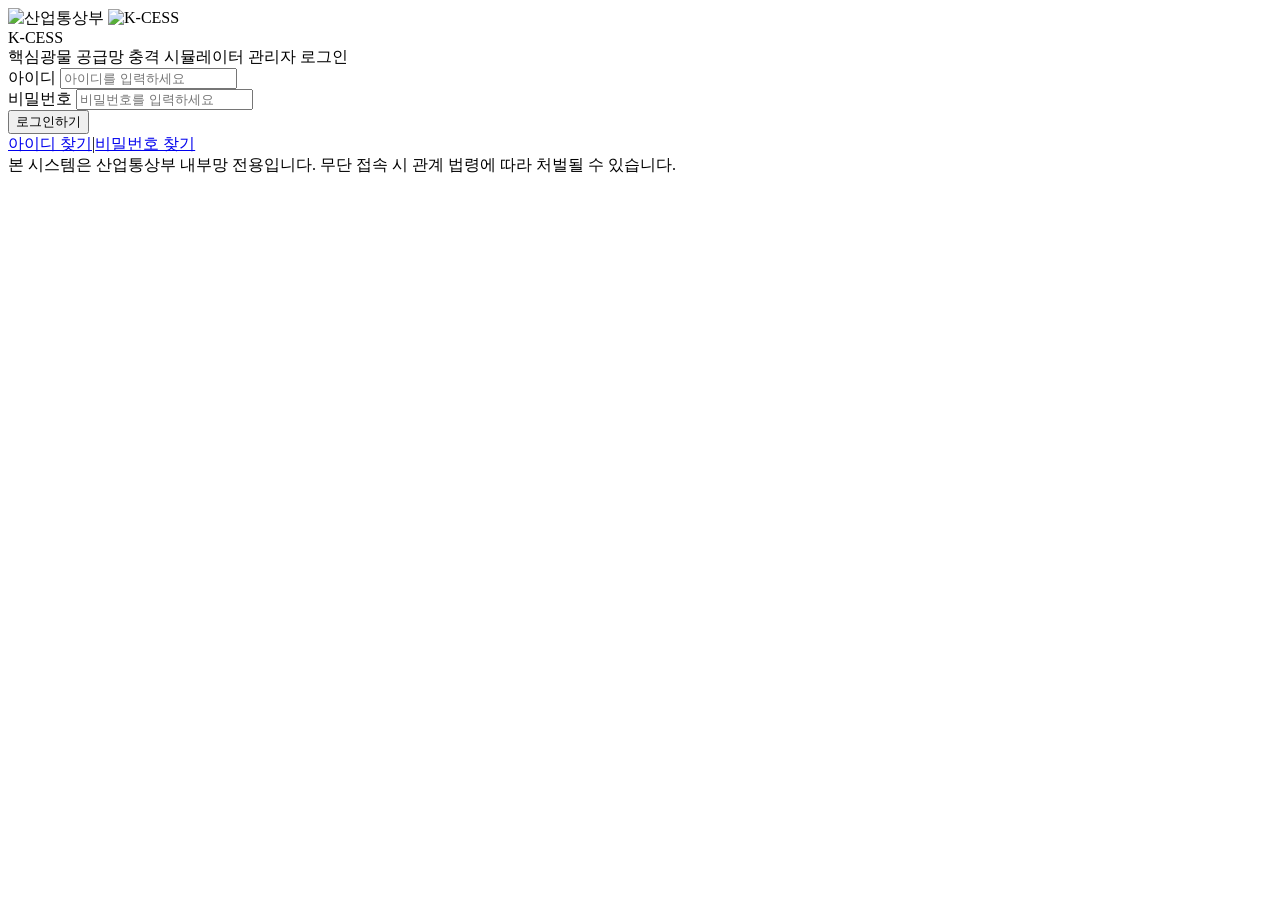
==== frontend/index.html @ e74ba36a "조달 시뮬레이션 옵션 카드 2열 그리드 및 확정 버튼 레이아웃 개선 옵션 카드가 3열이라 4개가 3+1로 어색하게 줄바꿈되던 것을 2x2 그리드로 고정했다. "이 조달안으로 확정"" ====
<!DOCTYPE html>
<html lang="ko">
<head>
<meta charset="UTF-8">
<meta name="viewport" content="width=device-width, initial-scale=1.0">
<title>K-CESS</title>
<link rel="stylesheet" href="https://cdn.jsdelivr.net/gh/orioncactus/pretendard@v1.3.9/dist/web/static/pretendard.css">
<link rel="stylesheet" href="/static/styles.css">
<script src="https://cdn.jsdelivr.net/npm/chart.js@4.4.0/dist/chart.umd.min.js"></script>
</head>
<body>

<!-- ───────────── 로그인 화면 ───────────── -->
<div class="login-screen" id="login-screen">
  <div class="login-card">
    <div class="login-logo-row">
      <img class="login-logo" src="/static/assets/motie-logo-stacked.png" alt="산업통상부">
      <span class="login-logo-divider" aria-hidden="true"></span>
      <img class="login-logo login-logo-kcess" src="/static/assets/kcess-logo.png" alt="K-CESS">
    </div>
    <div class="login-title">K-CESS</div>
    <div class="login-sub">핵심광물 공급망 충격 시뮬레이터 관리자 로그인</div>
    <form class="login-form" id="login-form">
      <div class="login-field">
        <label class="login-field-label" for="login-id">아이디</label>
        <input type="text" id="login-id" placeholder="아이디를 입력하세요" autocomplete="username">
      </div>
      <div class="login-field">
        <label class="login-field-label" for="login-pw">비밀번호</label>
        <input type="password" id="login-pw" placeholder="비밀번호를 입력하세요" autocomplete="current-password">
      </div>
      <button type="submit">로그인하기</button>
    </form>
    <div class="login-help-links">
      <a href="#" onclick="return false;">아이디 찾기</a><span aria-hidden="true">|</span><a href="#" onclick="return false;">비밀번호 찾기</a>
    </div>
    <div class="login-notice">본 시스템은 산업통상부 내부망 전용입니다. 무단 접속 시 관계 법령에 따라 처벌될 수 있습니다.</div>
  </div>
</div>

<div class="app-shell" id="app-shell" hidden>

  <div class="watermark-overlay" aria-hidden="true"></div>

  <!-- ───────────── 모바일 상단바 ───────────── -->
  <div class="mobile-topbar" id="mobile-topbar">
    <img class="mobile-topbar-logo" src="/static/assets/motie-logo-horizontal.png" alt="산업통상부">
    <img class="mobile-topbar-logo mobile-topbar-logo-kcess" src="/static/assets/kcess-logo.png" alt="K-CESS">
    <span class="mobile-topbar-title">K-CESS</span>
    <button type="button" class="logout-icon-btn" id="logout-icon-btn" aria-label="로그아웃하기" style="margin-left:auto">
      <svg width="16" height="16" viewBox="0 0 24 24" fill="none" stroke="currentColor" stroke-width="2" stroke-linecap="round" stroke-linejoin="round" aria-hidden="true"><path d="M15 17l5-5-5-5M20 12H9M12 3H5a2 2 0 00-2 2v14a2 2 0 002 2h7"/></svg>
    </button>
  </div>

  <!-- ───────────── Main ───────────── -->
  <main class="main">

    <div class="official-banner">
      <span class="official-banner-text-full">이 서비스는 산업통상부가 운영하는 공식 시스템입니다</span>
      <span class="official-banner-text-short">산업통상부 공식 시스템</span>
      <a class="official-banner-link" href="https://www.gov.kr" target="_blank" rel="noopener noreferrer">
        정부24 바로가기
        <svg width="12" height="12" viewBox="0 0 24 24" fill="none" stroke="currentColor" stroke-width="2.2" stroke-linecap="round" stroke-linejoin="round" aria-hidden="true"><path d="M7 17L17 7M17 7H8M17 7V16"/></svg>
      </a>
    </div>

    <div class="top-nav-banner" id="view-tabs">
      <div class="top-nav-brand">
        <img class="top-nav-logo" src="/static/assets/motie-logo-horizontal.png" alt="산업통상부">
        <span class="top-nav-divider" aria-hidden="true"></span>
        <img class="top-nav-logo top-nav-logo-kcess" src="/static/assets/kcess-logo.png" alt="K-CESS">
        <span class="top-nav-title"><span class="top-nav-title-main">K-CESS</span></span>
      </div>
      <nav class="top-nav-menu" aria-label="주요 화면 전환">
        <button type="button" data-view="dashboard">실시간 관제</button>
        <button type="button" data-view="simulate">충격 시뮬레이터</button>
        <button type="button" data-view="stockpile">비축·조달</button>
        <button type="button" data-view="compare">시나리오 비교</button>
        <button type="button" data-view="reports">정책·보고서</button>
      </nav>
    </div>

    <div class="top-info-bar">
      <div class="top-info-clock" id="top-clock"></div>
      <div class="top-info-divider"></div>
      <div class="top-info-user">홍길동 사무관(자원공급망관리과)</div>
      <button type="button" class="report-btn" id="report-btn">📄 리포트 저장</button>
      <button type="button" class="logout-btn" id="logout-btn">로그아웃하기</button>
    </div>

    <!-- 인쇄 시에만 표시되는 공문서 양식 리포트 (재시험 관련 방안 조사 보고 양식 기준) -->
    <div class="print-report" id="print-report">
      <div class="report-banner"><span id="report-title">K-CESS 공급망 충격 시뮬레이션 보고</span></div>
      <div class="report-meta" id="report-meta"></div>
      <div id="report-body"></div>
    </div>

    <!-- ═══════ VIEW 0: 실시간 관제 (구 공급망 현황, 로그인 직후 진입) ═══════ -->
    <div id="view-dashboard" class="dashboard">
      <div class="page-header-bar" id="dashboard-header-bar">
        <div class="page-header-title">실시간 관제</div>
        <div class="page-header-right"><div id="dashboard-last-update"></div></div>
      </div>

      <div class="dashboard-alert" id="dashboard-alert" role="alert" aria-live="polite">
        <div class="dashboard-alert-text" id="dashboard-alert-text"></div>
        <button type="button" class="dashboard-alert-cta" data-view="simulate">바로가기</button>
      </div>

      <section>
        <div class="dashboard-section-title">핵심광물 공급망 지도</div>
        <div class="map-card">
          <div class="tab-pills" id="map-mode-tabs">
            <button type="button" data-mode="all" class="active">전체 광물</button>
            <button type="button" data-mode="risk">위험 광물만</button>
            <button type="button" data-mode="country">국가별 보기</button>
          </div>
          <div class="map-card-body">
            <div class="map-frame-wrap">
              <iframe src="/static/worldmap.html" title="핵심광물 수입 의존도 세계지도" class="map-frame" id="world-map-frame"></iframe>
            </div>
            <div class="country-panel" id="country-panel">
              <div class="country-panel-empty">지도에서 국가를 클릭하면<br>상세 정보가 표시됩니다</div>
            </div>
          </div>
        </div>
      </section>

      <section>
        <div class="dashboard-section-title">공급망 핵심 지표</div>
        <div class="kpi-strip" id="dashboard-kpi"></div>
      </section>

      <section>
        <div class="dashboard-section-title">전체 광물 자동 스캔</div>
        <div class="block-meta" style="margin:-6px 0 10px">각 광물 기본 공급제한율(shock_example) 기준 자동 계산 · 생산손실 상위 5개</div>
        <div class="industry-list" id="dashboard-scan-list"></div>
      </section>

      <section class="block">
        <div class="block-head">
          <div class="block-title">방출 우선순위 자동산출</div>
          <div class="block-meta">공급제한 50% 이상 광물 종합 · 생산유발(60%)+고용유발(40%)</div>
        </div>
        <div class="stockpile-grid-a">
          <div id="dashboard-priority-rows"></div>
          <div class="industry-list" id="dashboard-priority-bars"></div>
        </div>
      </section>

      <section class="alerts-card">
        <div class="dashboard-section-title">최신 공급망 뉴스</div>
        <div class="block-meta" style="margin:-6px 0 10px">KOTRA 단신속보뉴스 · 핵심광물·수출통제 키워드 자동 검색</div>
        <div class="alerts-list" id="alerts-list"></div>
      </section>

      <div class="landing-carousel">
        <div class="landing-carousel-head">
          <div class="landing-carousel-title">유관기관 바로가기</div>
          <div class="landing-carousel-controls">
            <button type="button" id="carousel-prev" aria-label="이전 배너로 이동하기">‹</button>
            <button type="button" id="carousel-toggle">정지하기</button>
            <button type="button" id="carousel-next" aria-label="다음 배너로 이동하기">›</button>
          </div>
        </div>
        <div class="landing-carousel-track" id="landing-carousel-track"></div>
      </div>
    </div>

    <!-- ═══════ VIEW 1: 충격 시뮬레이터 ═══════ -->
    <div id="view-simulate" hidden>
      <div class="page-header-bar" id="sim-header-bar">
        <div class="page-header-title">충격 시뮬레이터</div>
        <div class="page-header-right">
          <div id="sim-last-run">아직 실행되지 않음</div>
          <button type="button" class="ghost-btn-sm" id="sim-reset-btn">시뮬레이션 초기화</button>
        </div>
      </div>

      <div class="sim-layout">
        <!-- 좌측: 충격 시나리오 설정 -->
        <div class="sim-left panel-box">
          <div class="panel-title">충격 시나리오 설정</div>

          <div class="field-block">
            <div class="field-block-label">① 광물 선택</div>
            <div class="select-wrap">
              <button type="button" class="mineral-trigger" id="mineral-trigger" aria-haspopup="listbox" aria-expanded="false" aria-label="광물 선택"></button>
              <div class="select-chevron"></div>
              <div class="mineral-list" id="mineral-list" role="listbox" aria-label="광물 목록" hidden></div>
            </div>
            <div class="mineral-badge-sm" id="sim-mineral-badge"></div>
          </div>

          <div class="field-block">
            <div class="field-block-label">② 충격 유형</div>
            <div id="shock-type-list"></div>
          </div>

          <div class="field-block">
            <div class="range-row-top">
              <label class="field-block-label" for="restriction-range" style="margin-bottom:0">③ 공급 감소율</label>
              <span class="range-value" id="restriction-value">30%</span>
            </div>
            <input type="range" id="restriction-range" min="10" max="100" step="1" aria-label="공급 제한 비율">
            <div style="text-align:right; font-size:11px; font-weight:700" id="sim-intensity-label"></div>
          </div>

          <div class="field-block">
            <div class="field-block-label">④ 충격 지속 기간</div>
            <div class="toggle-group" id="duration-group"></div>
          </div>

          <div class="field-block">
            <div class="field-block-label">⑤ 대상 국가/지역</div>
            <div id="country-check-list"></div>
          </div>

          <div class="field-block">
            <label class="field-block-label" for="import-input">한국 연간 수입 규모 (조원)</label>
            <input type="number" id="import-input" min="0" step="0.01">
          </div>

          <div class="shock-preview">
            <div class="shock-preview-label">예상 직접 충격 미리보기</div>
            <div class="shock-preview-value" id="shock-preview-value">-</div>
            <div class="shock-preview-formula" id="shock-preview-formula"></div>
          </div>

          <button type="button" class="run-sim-btn" id="run-sim-btn">▶ 시뮬레이션 실행</button>
        </div>

        <!-- 중앙: 결과 -->
        <div class="sim-center">
          <div class="sim-kpi-grid" id="sim-kpi-grid"></div>

          <div class="panel-box-flush">
            <div class="panel-box-flush-head">공급량 변화 예측 (시뮬레이션)</div>
            <div class="panel-box-flush-body"><canvas id="sim-line-chart" height="90"></canvas></div>
          </div>

          <div class="panel-box-flush">
            <div class="panel-box-flush-head">국가별 영향도</div>
            <div class="table-scroll"><table class="data-table" id="sim-heatmap-table"></table></div>
          </div>

          <div class="panel-box-flush">
            <div class="panel-box-flush-head">대체 공급국 제안</div>
            <div class="block-meta" style="margin:10px 12px 0">🔴 충격 대상국 · 🟢 대체 수입 후보국 (세계 생산 점유율)</div>
            <div class="altmap-frame-wrap"><iframe src="/static/altsupply-map.html" title="대체 공급국 지도" class="altmap-frame" id="altsupply-map-frame"></iframe></div>
            <div class="altmap-cards" id="altsupply-cards"><div class="altmap-empty">시뮬레이션을 실행하면 대체 공급국 후보가 표시됩니다</div></div>
          </div>

          <div class="panel-box-flush">
            <div class="panel-box-flush-head">공급망 파급 경로</div>
            <div class="pathway-row" id="sim-pathway"></div>
          </div>

          <section class="block">
            <div class="block-head">
              <div class="block-title">공급망 도미노 충격 전파</div>
              <div class="block-meta" id="domino-meta"></div>
            </div>
            <div class="dday-select" id="dday-select"></div>
            <div class="domino" id="domino"></div>
          </section>

          <div class="dday-cards" id="dday-cards"></div>

          <section class="block">
            <div class="block-head">
              <div class="block-title">산업별 생산 파급 손실</div>
              <div class="block-meta" id="industry-meta"></div>
            </div>
            <div class="industry-list" id="industry-list"></div>
            <button type="button" class="industry-toggle-btn" id="industry-toggle-btn" hidden></button>
          </section>

          <section class="block">
            <div class="block-head">
              <div class="block-title">KOMIS 광물종합지수 추이</div>
              <div class="block-meta">희소금속지수 · 최근 12개월</div>
            </div>
            <div class="komis-grid">
              <svg id="komis-svg" viewBox="0 0 600 180" style="width:100%; height:180px; display:block;">
                <line x1="0" y1="45" x2="600" y2="45" stroke="rgba(10,20,35,0.10)" stroke-width="1"></line>
                <line x1="0" y1="90" x2="600" y2="90" stroke="rgba(10,20,35,0.10)" stroke-width="1"></line>
                <line x1="0" y1="135" x2="600" y2="135" stroke="rgba(10,20,35,0.10)" stroke-width="1"></line>
                <polyline id="komis-line" points="" fill="none" stroke="#246beb" stroke-width="3" stroke-linecap="round" stroke-linejoin="round"></polyline>
              </svg>
              <div class="komis-stats" id="komis-stats"></div>
            </div>
          </section>
        </div>

        <!-- 우측: 인사이트 -->
        <div class="sim-right">
          <div class="panel-box insight-alert-box" id="sim-risk-alert-box">
            <div class="insight-alert-label">위험 경보</div>
            <div class="insight-alert-badge" id="sim-risk-alert-badge"></div>
          </div>
          <div class="panel-box">
            <div class="panel-title" style="margin-bottom:12px">권고 조치</div>
            <div id="sim-recommendations"></div>
          </div>
          <div class="panel-box">
            <div class="panel-title" style="margin-bottom:10px">비축 현황 대비</div>
            <div id="sim-stock-compare"></div>
          </div>
          <button type="button" class="outline-btn" id="sim-save-scenario-btn">시나리오로 저장</button>
        </div>
      </div>
    </div>

    <!-- ═══════ VIEW 2: 비축 조달 의사결정 ═══════ -->
    <div id="view-stockpile" hidden>
      <div class="page-header-bar tall">
        <div class="page-header-title">비축·조달 의사결정 도구</div>
      </div>
      <div class="tabs-bar" id="proc-tabs">
        <button type="button" class="underline-tabs-btn active" data-proctab="stock">비축 현황</button>
        <button type="button" class="underline-tabs-btn" data-proctab="sim">조달 시뮬레이션</button>
        <button type="button" class="underline-tabs-btn" data-proctab="matrix">의사결정 매트릭스</button>
        <button type="button" class="underline-tabs-btn" data-proctab="history">이력 관리</button>
      </div>

      <div class="proc-page-body">

        <!-- 탭1: 비축 현황 -->
        <div id="proc-tab-stock">
          <div class="stock-summary" id="stock-summary"></div>
          <div class="stock-note">표준 가정: 일일 소비량 500MT · 비축 방출비율 50% · 목표 60일 기준 (한국은행/USGS 실측 수입규모와 광물별 기본 공급제한율(shock_example) 결합 산출)</div>
          <div class="stock-card-grid" id="stock-card-grid"></div>

          <hr class="divider" style="margin:28px 0;">
          <div class="block-meta" id="stockpile-summary" style="margin-bottom:16px;"></div>

          <!-- A. 비축량 최적화 역산 -->
          <section class="block">
            <div class="block-head">
              <div class="block-title">A. 비축량 최적화 — "D+N 버티려면 몇 톤?"</div>
            </div>
            <div class="stockpile-grid-a">
              <div>
                <div class="range-row-top">
                  <label class="field-label" for="target-days-range">목표 생존 일수</label>
                  <span class="range-value" id="target-days-value">45일</span>
                </div>
                <input type="range" id="target-days-range" min="7" max="90" step="1" value="45">
                <div class="coverage-bar-wrap">
                  <div class="coverage-bar-row">
                    <span>현재 커버리지</span><span id="coverage-pct-label">0%</span>
                  </div>
                  <div class="coverage-track"><div class="coverage-fill" id="coverage-fill"></div></div>
                  <div class="coverage-status" id="coverage-status"></div>
                </div>
              </div>
              <div>
                <div class="table-scroll"><table class="report-table stockpile-table" id="stockpile-a-table"></table></div>
                <div class="stockpile-hint" id="stockpile-a-hint" hidden></div>
              </div>
            </div>
          </section>

          <!-- B. 최소 안전 비축량 임계값 -->
          <section class="block">
            <div class="block-head">
              <div class="block-title">B. 최소 안전 비축량 임계값</div>
              <div class="block-meta" id="signal-badge"></div>
            </div>
            <div class="stockpile-grid-a">
              <div class="industry-list" id="threshold-bars"></div>
              <div>
                <div class="table-scroll"><table class="report-table stockpile-table" id="stockpile-b-table"></table></div>
                <div id="stockpile-b-cards"></div>
              </div>
            </div>
          </section>

          <!-- C. 방출 우선순위 자동산출 -->
          <section class="block">
            <div class="block-head">
              <div class="block-title">C. 방출 대상 산업 우선순위 자동산출</div>
              <div class="block-meta">종합점수 = 생산유발(60%) + 고용유발(40%)</div>
            </div>
            <div class="stockpile-grid-a">
              <div id="priority-rows"></div>
              <div class="industry-list" id="priority-bars"></div>
            </div>
          </section>
        </div>

        <!-- 탭2: 조달 시뮬레이션 -->
        <div id="proc-tab-sim" hidden>
          <div class="proc-sim-layout">
            <div class="proc-sim-left panel-box">
              <div class="panel-title">조달 조건 설정</div>
              <div class="field-block">
                <div class="field-block-label">① 광물 선택</div>
                <select id="proc-mineral-select"></select>
              </div>
              <div class="field-block">
                <label class="field-block-label" for="proc-qty-input">② 조달 수량 (톤)</label>
                <input type="number" id="proc-qty-input" min="0" step="10">
              </div>
              <div class="field-block">
                <div class="field-block-label">③ 조달 방식</div>
                <div class="toggle-group" id="proc-method-group"></div>
              </div>
              <div class="field-block">
                <div class="range-row-top">
                  <div class="field-block-label" style="margin-bottom:0">④ 예산 한도</div>
                  <span class="range-value" id="proc-budget-value" style="font-size:13px">0억 원</span>
                </div>
                <input type="range" id="proc-budget-range" min="0" max="200" step="5">
              </div>
              <div class="field-block">
                <label class="field-block-label" for="proc-deadline-select">⑤ 납기 요건</label>
                <select id="proc-deadline-select">
                  <option value="15">15일 이내</option>
                  <option value="30">30일 이내</option>
                  <option value="60">60일 이내</option>
                  <option value="90">90일 이내</option>
                </select>
              </div>
              <div class="field-block">
                <div class="field-block-label">⑥ 리스크 허용 수준</div>
                <div class="toggle-group" id="proc-risk-group"></div>
              </div>
              <button type="button" class="run-sim-btn" id="proc-run-btn">조달 시뮬레이션 실행</button>
            </div>
            <div class="proc-sim-right">
              <div class="option-grid" id="proc-option-cards"></div>
              <div class="proc-confirm-row">
                <span class="proc-confirm-hint">③ 조달 방식에서 선택한 옵션이 "이력 관리" 탭에 기록됩니다</span>
                <button type="button" class="btn-solid-sm" id="proc-confirm-btn">이 조달안으로 확정 → 이력에 기록</button>
              </div>
              <div class="panel-box-flush">
                <div class="panel-box-flush-head">비용-납기-리스크 비교 (예시 지표)</div>
                <div class="panel-box-flush-body" id="proc-radar-wrap"></div>
              </div>
              <div class="panel-box-flush">
                <div class="panel-box-flush-head">공급국 다변화 지수 (HHI, 낮을수록 양호)</div>
                <div class="panel-box-flush-body" id="proc-hhi-wrap"></div>
              </div>
            </div>
          </div>
        </div>

        <!-- 탭3: 의사결정 매트릭스 -->
        <div id="proc-tab-matrix" hidden>
          <div class="filter-bar">
            <select id="matrix-mineral-filter"><option value="all">광물 전체</option></select>
            <select id="matrix-risk-filter">
              <option value="all">위험도 전체</option>
              <option value="HIGH">위험</option>
              <option value="MEDIUM">심각</option>
              <option value="LOW">정상</option>
            </select>
          </div>
          <div class="panel-box-flush"><div class="table-scroll"><table class="data-table" id="matrix-table"></table></div></div>
        </div>

        <!-- 탭4: 이력 관리 -->
        <div id="proc-tab-history" hidden>
          <div class="stock-note">"조달 시뮬레이션" 탭에서 옵션을 선택하고 "이 조달안으로 확정"을 누르면 이 목록에 실시간으로 기록됩니다.</div>
          <div class="scen-empty-state" id="history-empty-state" hidden>
            확정된 조달 이력이 없습니다.<br>
            <b>조달 시뮬레이션</b> 탭에서 원하는 옵션을 선택한 뒤 "이 조달안으로 확정"을 눌러보세요.
          </div>
          <div class="panel-box-flush" id="history-table-wrap" hidden><div class="table-scroll"><table class="data-table" id="history-table"></table></div></div>
        </div>

      </div>
    </div>

    <!-- ═══════ VIEW 3: 시나리오 비교 ═══════ -->
    <div id="view-compare" hidden class="scen-page">
      <div class="page-header-bar tall">
        <div class="page-header-title">시나리오 비교 분석</div>
      </div>
      <div class="scen-topbar">
        <div class="scen-toggles" id="scen-toggles"></div>
        <div class="scen-topbar-actions">
          <button type="button" class="btn-solid-sm" id="scen-run-btn">비교 실행</button>
          <button type="button" class="btn-ghost-sm" id="scen-export-btn">내보내기 PDF</button>
        </div>
      </div>

      <div class="proc-page-body">
        <div class="scen-empty-state" id="scen-empty-state" hidden>
          저장된 시나리오가 없습니다.<br>
          <b>충격 시뮬레이터</b> 탭에서 원하는 조건으로 시뮬레이션을 실행한 뒤 "시나리오로 저장"을 눌러 여기서 비교해보세요.
        </div>

        <div id="scen-ab-section">
          <div class="scen-grid" id="scen-header-grid" style="margin-bottom:16px"></div>
          <div class="scen-grid" id="scen-kpi-grid" style="margin-bottom:24px"></div>

          <div class="panel-box-flush" style="margin-bottom:24px">
            <div class="panel-box-flush-head">공급량 시계열 비교</div>
            <div class="panel-box-flush-body"><canvas id="scen-line-chart" height="90"></canvas></div>
          </div>

          <div class="dashboard-section-title">광물별 위험도 히트맵</div>
          <div class="scen-grid" id="scen-heatmap-grid" style="margin-bottom:24px"></div>

          <div class="panel-box-flush" style="margin-bottom:24px">
            <div class="panel-box-flush-head">비용 비교 (억 원)</div>
            <div class="panel-box-flush-body"><canvas id="scen-cost-chart" height="90"></canvas></div>
          </div>

          <div class="panel-box-flush" style="margin-bottom:24px">
            <div class="panel-box-flush-head">파레토 분석 (영향 산업 우선순위)</div>
            <div class="panel-box-flush-body" id="scen-pareto-wrap"></div>
          </div>

          <div class="dashboard-section-title">종합 평가 매트릭스</div>
          <div class="scen-grid" id="scen-radar-grid" style="margin-bottom:24px"></div>

          <div class="scen-grid" id="scen-ai-grid"></div>
        </div>

        <hr class="divider" style="margin:28px 0;">
        <div class="dashboard-section-title">전체 광물 비교 (7종)</div>

        <section class="block">
          <div class="block-head">
            <div class="block-title">비교 대상 광물</div>
            <div class="block-meta">체크한 광물만 비교됩니다</div>
          </div>
          <div class="compare-checks" id="compare-checks"></div>
          <hr class="divider" style="margin:18px 0;">
          <div class="range-row-top">
            <label class="field-label">공통 공급 제한 비율 (모든 광물에 동일 적용)</label>
            <span class="range-value" id="compare-pct-value">50%</span>
          </div>
          <input type="range" id="compare-pct-range" min="10" max="100" step="1" value="50">
        </section>

        <section class="block">
          <div class="block-head">
            <div class="block-title">광물별 총 생산 파급 손실 비교</div>
            <div class="block-meta" id="compare-meta"></div>
          </div>
          <div class="industry-list" id="compare-bars"></div>
        </section>

        <section class="block">
          <div class="block-head">
            <div class="block-title">상세 비교표</div>
          </div>
          <div class="table-scroll" id="compare-table-wrap"><table class="compare-table" id="compare-table"></table></div>
          <div class="compare-cards" id="compare-cards"></div>
        </section>
      </div>

      <div class="scen-fixed-bar" id="scen-fixed-bar">
        <div id="scen-best-label">최적 시나리오: -</div>
        <div class="scen-fixed-bar-actions">
          <button type="button" class="ghost-btn-sm" id="scen-plan-btn">선택 시나리오로 실행계획 수립</button>
          <button type="button" class="btn-white-sm" id="scen-report-btn">보고서 생성</button>
        </div>
      </div>
    </div>

    <!-- ═══════ VIEW 4: 정책·보고서 ═══════ -->
    <div id="view-reports" hidden>
      <section>
        <div class="dashboard-section-title">발간물</div>
        <div class="color-block-grid" id="publication-cards"></div>
      </section>
      <section class="block">
        <div class="block-head">
          <div class="block-title">전체 발간 목록</div>
          <div class="block-meta" id="reports-meta"></div>
        </div>
        <div class="reports-filter" id="reports-filter">
          <button type="button" data-cat="전체" class="active">전체</button>
          <button type="button" data-cat="정책발표">정책발표</button>
          <button type="button" data-cat="발간보고서">발간보고서</button>
          <button type="button" data-cat="법령고시">법령고시</button>
        </div>
        <div class="reports-list" id="reports-list"></div>
      </section>
    </div>

    <div class="footer-note">
      데이터: 한국은행 ECOS 2023년 산업연관표 연장표 | USGS MCS 2026 |
      관세청 수출입 실적 (2022~2026) | KOMIS 광물종합지수 (2025.07~2026.07) |
      본 시뮬레이터는 레온티에프 투입산출 모형 기반 추정치입니다.
    </div>

    <footer class="app-footer">
      <div class="app-footer-address">
        <b>산업통상부</b> 핵심광물 공급망 관리시스템 (K-CESS)<br>
        세종특별자치시 정부2청사로 13 · 대표전화 044-000-0000
      </div>
      <div class="app-footer-links">
        <a href="https://www.pps.go.kr" target="_blank" rel="noopener noreferrer">조달청</a>
        <a href="https://www.kotra.or.kr" target="_blank" rel="noopener noreferrer">KOTRA</a>
        <a href="https://www.komir.or.kr" target="_blank" rel="noopener noreferrer">한국광해광업공단</a>
        <a href="https://www.kita.net" target="_blank" rel="noopener noreferrer">한국무역협회</a>
        <a href="https://www.customs.go.kr" target="_blank" rel="noopener noreferrer">관세청</a>
        <a href="#" onclick="return false;">개인정보처리방침</a>
      </div>
    </footer>
  </main>

  <!-- ───────────── 모바일 하단 탭바 ───────────── -->
  <nav class="mobile-tabbar" id="mobile-tabbar" aria-label="주요 화면 전환">
    <button type="button" data-view="dashboard">
      <svg width="20" height="20" viewBox="0 0 24 24" fill="none" stroke="currentColor" stroke-width="2" stroke-linecap="round" stroke-linejoin="round" aria-hidden="true"><path d="M3 11l9-8 9 8"/><path d="M5 10v10h14V10"/></svg>
      <span>관제</span>
    </button>
    <button type="button" data-view="simulate" aria-current="false">
      <svg width="20" height="20" viewBox="0 0 24 24" fill="none" stroke="currentColor" stroke-width="2" stroke-linecap="round" stroke-linejoin="round" aria-hidden="true"><path d="M4 19V5M10 19V9M16 19v-6M22 19H2"/></svg>
      <span>시뮬레이션</span>
    </button>
    <button type="button" data-view="stockpile" aria-current="false">
      <svg width="20" height="20" viewBox="0 0 24 24" fill="none" stroke="currentColor" stroke-width="2" stroke-linecap="round" stroke-linejoin="round" aria-hidden="true"><rect x="3" y="7" width="18" height="13" rx="2"/><path d="M8 7V5a2 2 0 012-2h4a2 2 0 012 2v2"/></svg>
      <span>비축 조달</span>
    </button>
    <button type="button" data-view="compare" aria-current="false">
      <svg width="20" height="20" viewBox="0 0 24 24" fill="none" stroke="currentColor" stroke-width="2" stroke-linecap="round" stroke-linejoin="round" aria-hidden="true"><circle cx="7" cy="7" r="3"/><circle cx="17" cy="17" r="3"/><path d="M9.5 8.5l5 5"/></svg>
      <span>시나리오</span>
    </button>
    <button type="button" data-view="reports" aria-current="false">
      <svg width="20" height="20" viewBox="0 0 24 24" fill="none" stroke="currentColor" stroke-width="2" stroke-linecap="round" stroke-linejoin="round" aria-hidden="true"><path d="M14 2H6a2 2 0 00-2 2v16a2 2 0 002 2h12a2 2 0 002-2V8z"/><path d="M14 2v6h6"/></svg>
      <span>보고서</span>
    </button>
  </nav>
</div>

<script src="/static/app.js"></script>
</body>
</html>
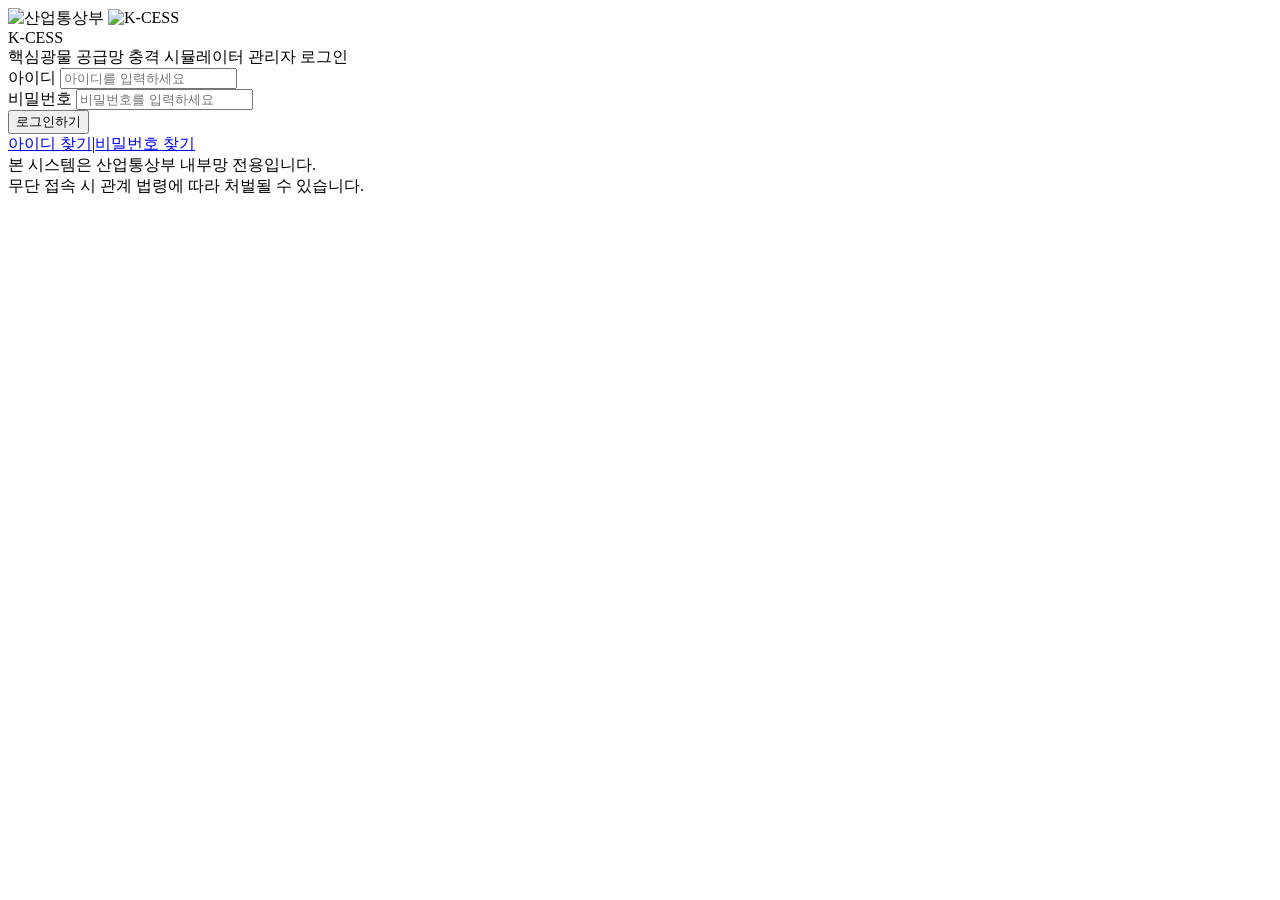
==== commit 0235ff2e: "로그인 화면 안내문 두 문장을 줄바꿈으로 명확히 구분" ====
--- a/frontend/index.html
+++ b/frontend/index.html
@@ -4,6 +4,7 @@
 <meta charset="UTF-8">
 <meta name="viewport" content="width=device-width, initial-scale=1.0">
 <title>K-CESS</title>
+<link rel="icon" type="image/png" href="/static/assets/kcess-favicon.png">
 <link rel="stylesheet" href="https://cdn.jsdelivr.net/gh/orioncactus/pretendard@v1.3.9/dist/web/static/pretendard.css">
 <link rel="stylesheet" href="/static/styles.css">
 <script src="https://cdn.jsdelivr.net/npm/chart.js@4.4.0/dist/chart.umd.min.js"></script>
@@ -34,13 +35,29 @@
     <div class="login-help-links">
       <a href="#" onclick="return false;">아이디 찾기</a><span aria-hidden="true">|</span><a href="#" onclick="return false;">비밀번호 찾기</a>
     </div>
-    <div class="login-notice">본 시스템은 산업통상부 내부망 전용입니다. 무단 접속 시 관계 법령에 따라 처벌될 수 있습니다.</div>
+    <div class="login-notice">본 시스템은 산업통상부 내부망 전용입니다.<br>무단 접속 시 관계 법령에 따라 처벌될 수 있습니다.</div>
   </div>
 </div>
 
 <div class="app-shell" id="app-shell" hidden>
 
   <div class="watermark-overlay" aria-hidden="true"></div>
+
+  <!-- 조기경보 모달: 로그인 후 실시간 관제 탭에 처음 진입했을 때, 위험 신호가 있으면
+       한 번 크게 띄운다. "확인"을 눌러야만 닫히고, 이후엔 이 로그인 세션 동안 다시 뜨지 않는다. -->
+  <div class="alert-modal-backdrop" id="alert-modal-backdrop" hidden>
+    <div class="alert-modal" role="alertdialog" aria-modal="true" aria-labelledby="alert-modal-title">
+      <div class="alert-modal-head">
+        <span class="alert-modal-icon" aria-hidden="true">⚠</span>
+        <span id="alert-modal-title" class="alert-modal-title">공급망 조기경보</span>
+      </div>
+      <div class="alert-modal-body" id="alert-modal-body"></div>
+      <div class="alert-modal-actions">
+        <button type="button" class="alert-modal-goto" id="alert-modal-goto" data-view="simulate">충격 시뮬레이터로 이동</button>
+        <button type="button" class="alert-modal-confirm" id="alert-modal-confirm">확인</button>
+      </div>
+    </div>
+  </div>
 
   <!-- ───────────── 모바일 상단바 ───────────── -->
   <div class="mobile-topbar" id="mobile-topbar">
@@ -102,18 +119,12 @@
         <div class="page-header-right"><div id="dashboard-last-update"></div></div>
       </div>
 
-      <div class="dashboard-alert" id="dashboard-alert" role="alert" aria-live="polite">
-        <div class="dashboard-alert-text" id="dashboard-alert-text"></div>
-        <button type="button" class="dashboard-alert-cta" data-view="simulate">바로가기</button>
-      </div>
-
       <section>
         <div class="dashboard-section-title">핵심광물 공급망 지도</div>
         <div class="map-card">
           <div class="tab-pills" id="map-mode-tabs">
             <button type="button" data-mode="all" class="active">전체 광물</button>
             <button type="button" data-mode="risk">위험 광물만</button>
-            <button type="button" data-mode="country">국가별 보기</button>
           </div>
           <div class="map-card-body">
             <div class="map-frame-wrap">
@@ -219,9 +230,10 @@
           <div class="field-block">
             <label class="field-block-label" for="import-input">한국 연간 수입 규모 (조원)</label>
             <input type="number" id="import-input" min="0" step="0.01">
-          </div>
-
-          <div class="shock-preview">
+            <div class="metric-sub" style="margin-top:4px">관세청 실측 수입액 기준</div>
+          </div>
+
+          <div class="shock-preview" id="shock-preview" hidden>
             <div class="shock-preview-label">예상 직접 충격 미리보기</div>
             <div class="shock-preview-value" id="shock-preview-value">-</div>
             <div class="shock-preview-formula" id="shock-preview-formula"></div>
